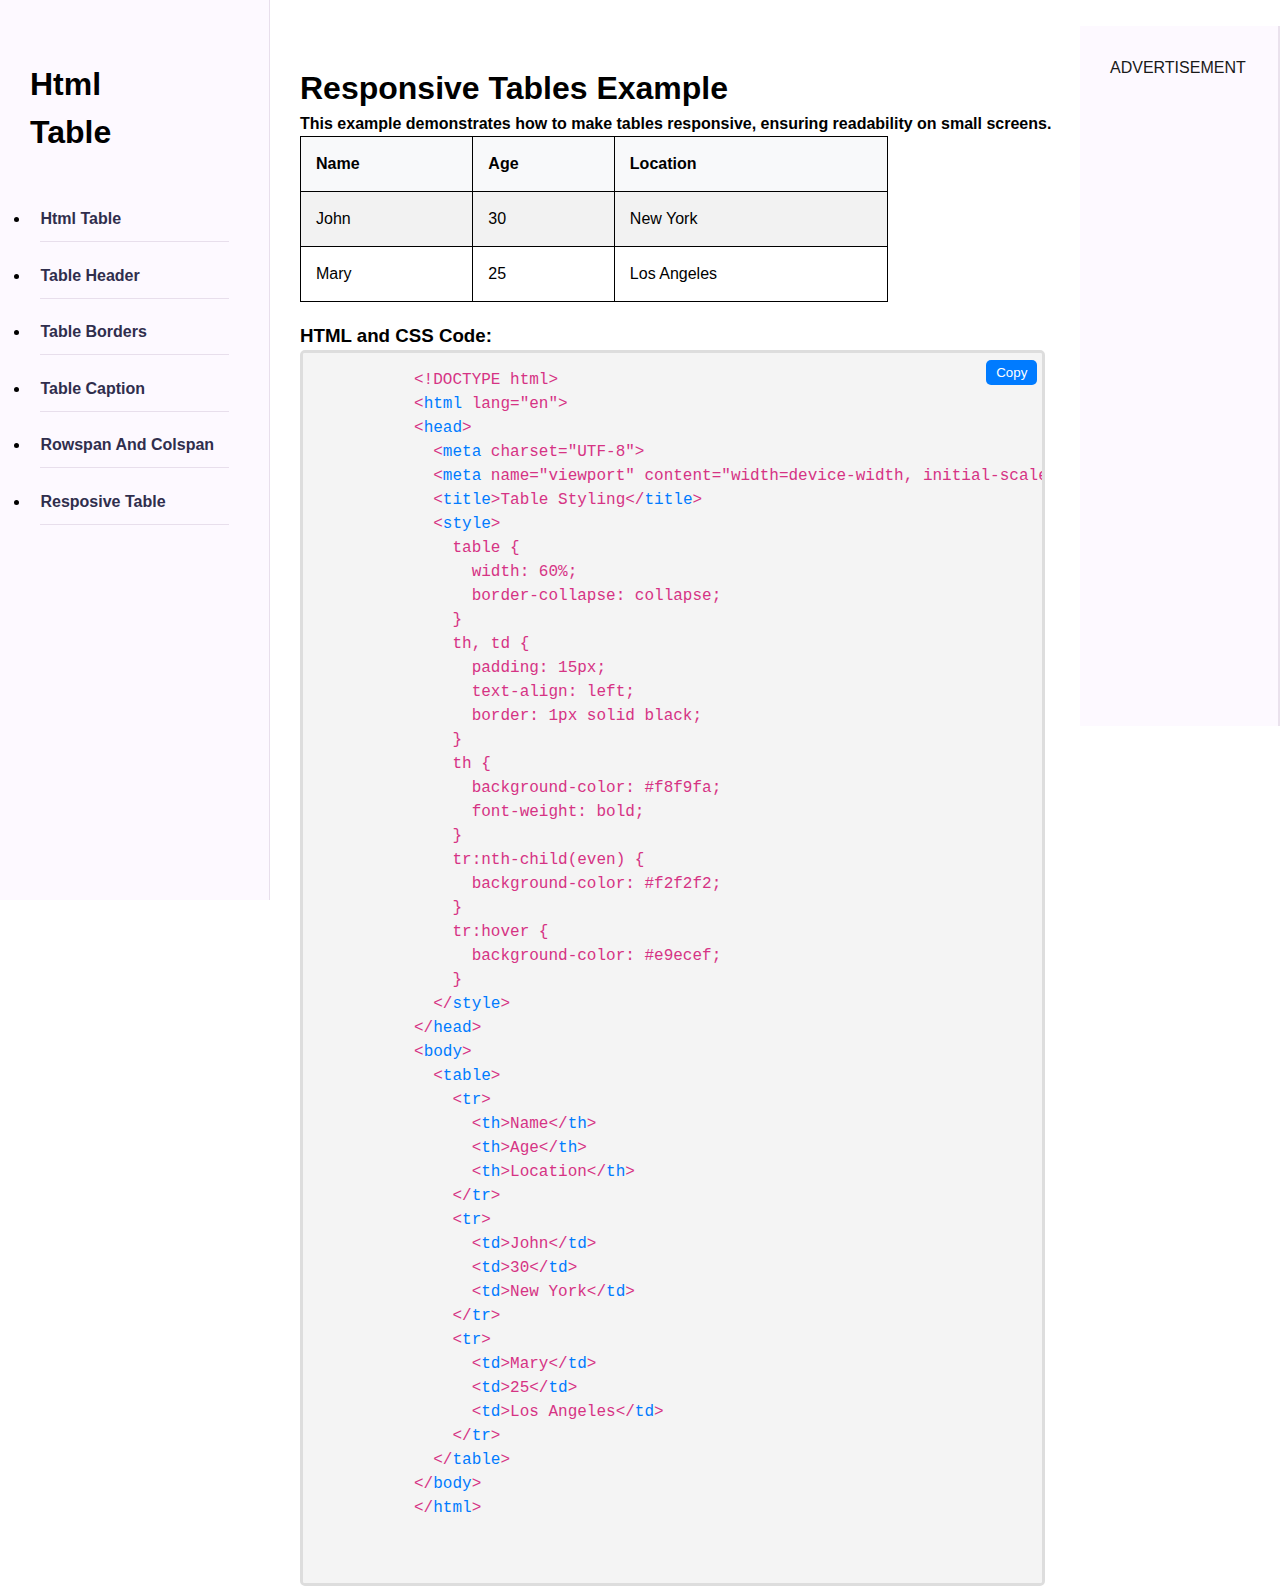
==== responsive table.html @ b32c870b "first commit" ====
<!DOCTYPE html>
<html lang="en">
  <head> 
    <title>HTML TABLE TUTORIAL</title>
    <meta charset="utf-8">
    <meta name="viewport" content="width=device-width, initial-scale=1">
    <link rel="stylesheet" href="main.css" type="text/css">
        <style>
        /* Copy Button Styling */
        .copyy-btn {
                    margin-left: 69%;
                    position: absolute;
                    top: 10px;   /* Top alignment */
                    left: 10px;  /* Left alignment */
                    padding: 5px 10px;
                    background-color: #007bff;
                    color: white;
                    border: none;
                    border-radius: 5px;
                    cursor: pointer;
                }

                .copyy-btn.copied {
                    margin-left: 67%;
                    background-color: #28a745;
                }
                .second table {
                    width: 60%;
                    border-collapse: collapse;
                    margin-bottom: 20px;
                }

                .second th, td {
                    padding: 15px;
                    text-align: left;
                    border: 1px solid black;
                }

                .second th {
                    background-color: #f8f9fa;
                    font-weight: bold;
                }

                .second tr:nth-child(even) {
                    background-color: #f2f2f2;
                }

                .second tr:hover {
                    background-color: #e9ecef;
                }

    </style>

  </head>
 
  <body>
  <div class="right-sidebar">ADVERTISEMENT</div>

<div class="aside">
  <div class="logo">
    <h1>Html</h1> 
    <h1>Table</h1>
  </div>
  
  
  <ul class="nav">
    <li><a href="index.html">Html Table</a></li>
    <li><a href="Table Header.html">Table Header</a></li>
    <li><a href="Table Borders.html">Table Borders</a></li>
    <li><a href="Table Caption.html">Table Caption</a></li>
    <li><a href="Rowspan and Colspan.html">Rowspan and Colspan</a></li>
    <li><a href="responsive table.html">Resposive Table</a></li>
 
  </ul>    
</div>

    <h1>Responsive Tables Example</h1>
    <h4>This example demonstrates how to make tables responsive, ensuring readability on small screens.</h4>

    <!-- Responsive Table -->
    <div class="second">
          <table>
            <tr>
              <th>Name</th>
              <th>Age</th>
              <th>Location</th>
            </tr>
            <tr>
              <td>John</td>
              <td>30</td>
              <td>New York</td>
            </tr>
            <tr>
              <td>Mary</td>
              <td>25</td>
              <td>Los Angeles</td>
            </tr>
          </table>
          </div>

          <!-- The code box -->
          <h3>HTML and CSS Code:</h3>
          <div style="position: relative;">
            <pre id="code-box">
          <code>&lt;!DOCTYPE html&gt;
          &lt;<span class="keyword">html</span> lang="en"&gt;
          &lt;<span class="keyword">head</span>&gt;
            &lt;<span class="keyword">meta</span> charset="UTF-8"&gt;
            &lt;<span class="keyword">meta</span> name="viewport" content="width=device-width, initial-scale=1.0"&gt;
            &lt;<span class="keyword">title</span>&gt;Table Styling&lt;/<span class="keyword">title</span>&gt;
            &lt;<span class="keyword">style</span>&gt;
              table {
                width: 60%;
                border-collapse: collapse;
              }
              th, td {
                padding: 15px;
                text-align: left;
                border: 1px solid black;
              }
              th {
                background-color: #f8f9fa;
                font-weight: bold;
              }
              tr:nth-child(even) {
                background-color: #f2f2f2;
              }
              tr:hover {
                background-color: #e9ecef;
              }
            &lt;/<span class="keyword">style</span>&gt;
          &lt;/<span class="keyword">head</span>&gt;
          &lt;<span class="keyword">body</span>&gt;
            &lt;<span class="keyword">table</span>&gt;
              &lt;<span class="keyword">tr</span>&gt;
                &lt;<span class="keyword">th</span>&gt;Name&lt;/<span class="keyword">th</span>&gt;
                &lt;<span class="keyword">th</span>&gt;Age&lt;/<span class="keyword">th</span>&gt;
                &lt;<span class="keyword">th</span>&gt;Location&lt;/<span class="keyword">th</span>&gt;
              &lt;/<span class="keyword">tr</span>&gt;
              &lt;<span class="keyword">tr</span>&gt;
                &lt;<span class="keyword">td</span>&gt;John&lt;/<span class="keyword">td</span>&gt;
                &lt;<span class="keyword">td</span>&gt;30&lt;/<span class="keyword">td</span>&gt;
                &lt;<span class="keyword">td</span>&gt;New York&lt;/<span class="keyword">td</span>&gt;
              &lt;/<span class="keyword">tr</span>&gt;
              &lt;<span class="keyword">tr</span>&gt;
                &lt;<span class="keyword">td</span>&gt;Mary&lt;/<span class="keyword">td</span>&gt;
                &lt;<span class="keyword">td</span>&gt;25&lt;/<span class="keyword">td</span>&gt;
                &lt;<span class="keyword">td</span>&gt;Los Angeles&lt;/<span class="keyword">td</span>&gt;
              &lt;/<span class="keyword">tr</span>&gt;
            &lt;/<span class="keyword">table</span>&gt;
          &lt;/<span class="keyword">body</span>&gt;
          &lt;/<span class="keyword">html</span>&gt;
          </code>
            </pre>

  <!-- Copy button -->
  <button class="copyy-btn" id="copyy-btn">Copy</button>
</div>

<script>
    // Copy to clipboard
    document.getElementById('copyy-btn').addEventListener('click', function() {
        const code = document.getElementById('code-box').innerText;
        const textarea = document.createElement('textarea');
        textarea.value = code;
        document.body.appendChild(textarea);
        textarea.select();
        document.execCommand('copy');
        document.body.removeChild(textarea);

        // Change button text
        this.textContent = 'Copied!';
        this.classList.add('copied');

        // Reset button text after 2 seconds
        setTimeout(() => {
            this.textContent = 'Copy';
            this.classList.remove('copied');
        }, 2000);
    });
</script>
  </body>
</html>
---- main.css ----
.right-sidebar{
    width: 200px;
    background-color:#fdf9ff ;
    position: fixed;
    height: 700px;
    right: 0;
    top: 10%;
    z-index: 25;
    overflow-y: auto;
    border-right:2px solid #e8dfec;
    padding: 30px;
    -webkit-transition: all 0.3s ease;
    transition: all 0.3s ease;
    opacity: 0.9;
    border-radius: 5px, 5px;
    margin-top: -5%;

}

.aside .nav li a:not(.active):hover{
    padding-left: 5px;
    color: red;
}

.aside .nav li a .fa{
    margin-right: 5px;
}

.aside .copyright-text{
font-size: 13px;
color: #7d7d7d;

}


body{
    margin-left: 300px;
    line-height: 1.5;
    font-size: 16px;
    font-family: 'Rubik', sans-serif;
    font-weight: 400;
    background-color: white;     
    margin-top: 5%;
}

*{
    margin: 0;
    padding: 0;
    outline: none;
    text-decoration: none;
    box-sizing: border-box;
}

.aside{
    width: 270px;
    background-color:#fdf9ff ;
    position: fixed;
    height: 100%;
    left: 0;
    top: 0;
    z-index: 10;
    overflow-y: auto;
    border-right:1px solid #e8dfec;
    padding: 30px;
    -webkit-transition: all 0.3s ease;
    transition: all 0.3s ease;
       
}



.aside .nav li a{
    font-size: 16px;
    font-weight: 600;
    color: #302e4d;
    text-decoration: none;
    line-height: 45px;
    display: block;
    border-bottom :1px solid #e8dfec;
    -webkit-transition: all 0.3s ease;
    transition: all 0.3s ease;
    text-transform: capitalize;
    margin: 5%;
}


.aside .logo{
    padding: 30px 0;
}
 
 
.aside .nav-toggle span{
    height: 2px;
    width: 18px;
    display: inline-block;
    position: relative;
}
.aside .nav-toggle.open span{
    background-color: transparent;
}

.aside .nav-toggle span::before{
    content: "";
    height: 2px;
    width: 18px;
    position:absolute;
    top: -6px;
    left: 0;
}
 
.highlight {
    color: #fdf9ff;
    background-color: black;  
    padding: 2px 5px;
    border-radius: 3px;
}
/* ends here */
pre {
    width: 76%;
    background-color: #f4f4f4;
    padding: 15px;
    border-radius: 5px;
    border: 3px solid #ddd;
    overflow-x: auto;
    position: relative;
}

code {
    font-family: Consolas, monospace;
    color: #d63384; /* Tag color */
}

.keyword {
    color: #007bff; /* Keyword color */
}

/* Copy Button Styling */
.copy-btn {
    margin-left: 69%;
    position: absolute;
    top: 10px;   /* Top alignment */
    left: 10px;  /* Left alignment */
    padding: 5px 10px;
    background-color: #007bff;
    color: white;
    border: none;
    border-radius: 5px;
    cursor: pointer;
}

.copy-btn.copied {
    margin-left: 67%;
    background-color: #28a745;
}
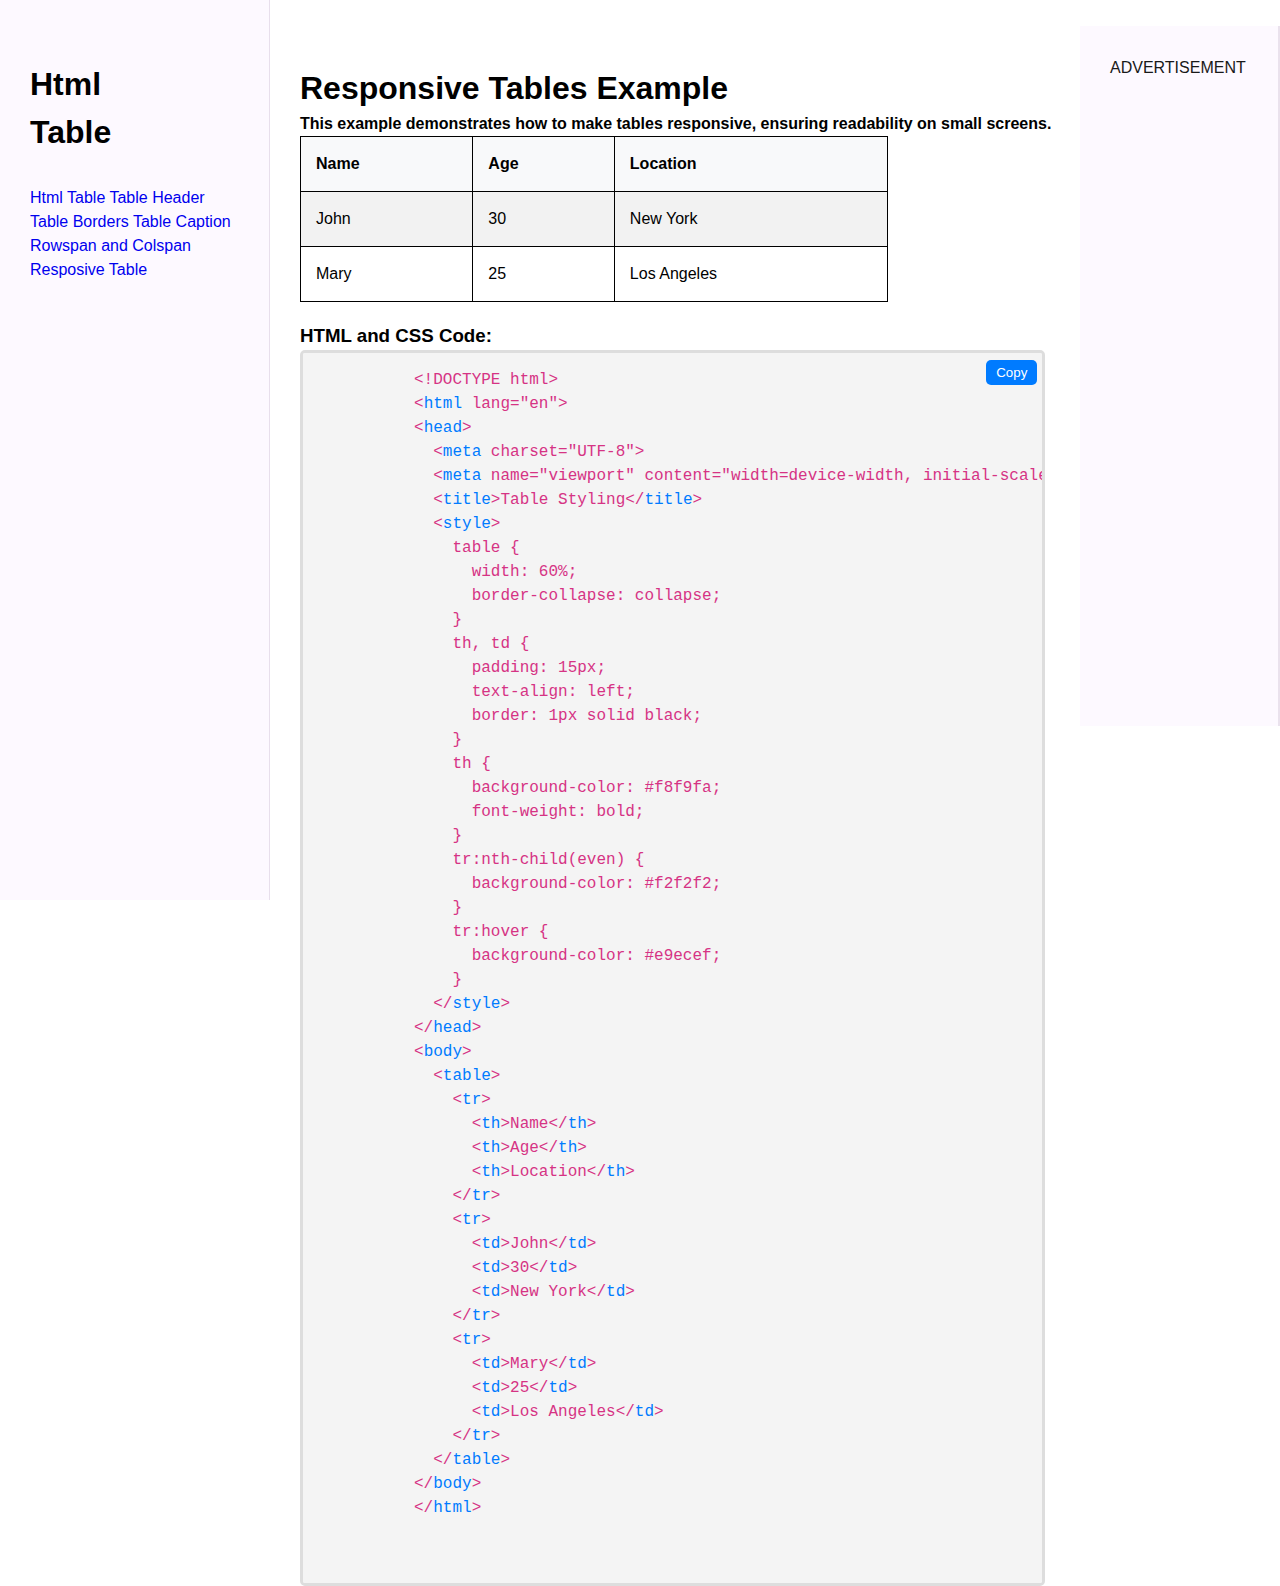
==== commit 7dc3dbe6: "add" ====
--- a/responsive table.html
+++ b/responsive table.html
@@ -64,12 +64,12 @@
   
   
   <ul class="nav">
-    <li><a href="index.html">Html Table</a></li>
-    <li><a href="Table Header.html">Table Header</a></li>
-    <li><a href="Table Borders.html">Table Borders</a></li>
-    <li><a href="Table Caption.html">Table Caption</a></li>
-    <li><a href="Rowspan and Colspan.html">Rowspan and Colspan</a></li>
-    <li><a href="responsive table.html">Resposive Table</a></li>
+  <a href="index.html">Html Table</a>
+        <a href="Table Header.html">Table Header</a>
+        <a href="Table Borders.html">Table Borders</a>
+        <a href="Table Caption.html">Table Caption</a> 
+        <a href="Rowspan and Colspan.html">Rowspan and Colspan</a>
+        <a href="responsive table.html">Resposive Table</a>
  
   </ul>    
 </div>
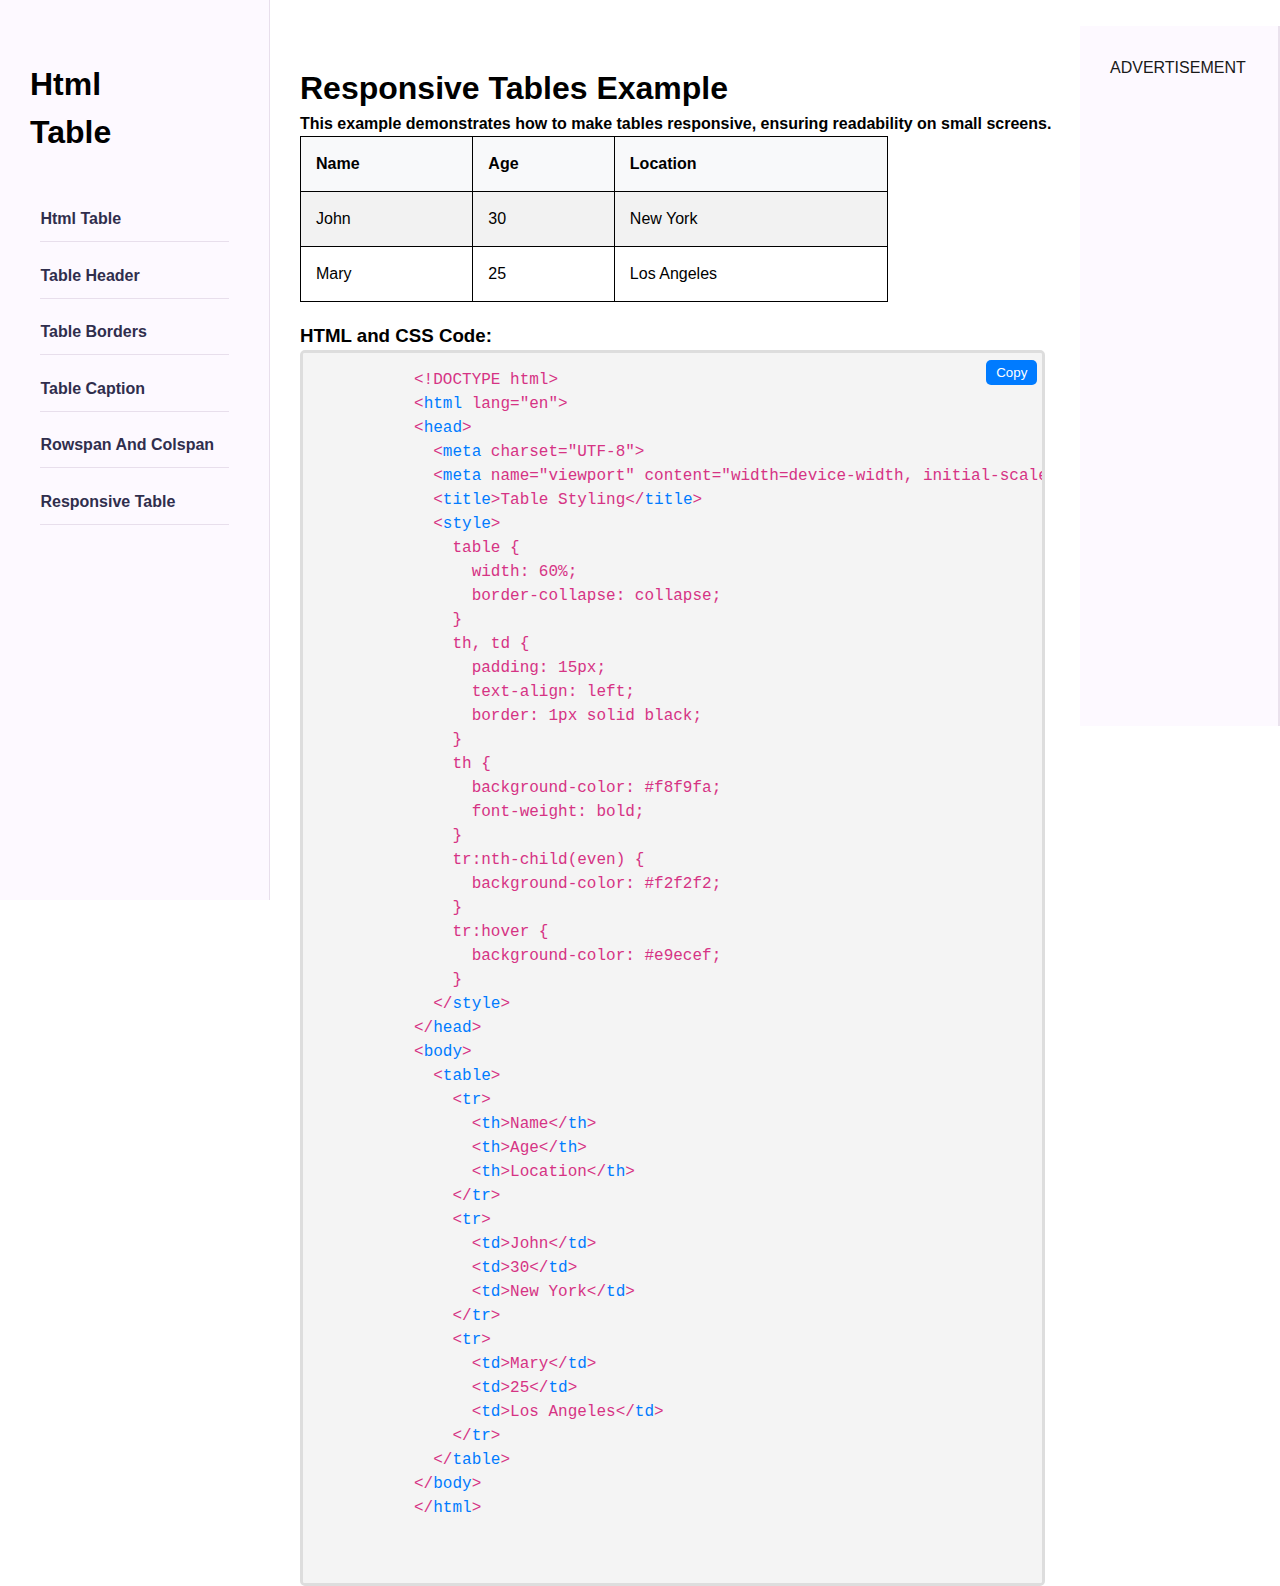
==== commit 9b195574: "add" ====
--- a/responsive table.html
+++ b/responsive table.html
@@ -64,12 +64,12 @@
   
   
   <ul class="nav">
-  <a href="index.html">Html Table</a>
-        <a href="Table Header.html">Table Header</a>
-        <a href="Table Borders.html">Table Borders</a>
-        <a href="Table Caption.html">Table Caption</a> 
-        <a href="Rowspan and Colspan.html">Rowspan and Colspan</a>
-        <a href="responsive table.html">Resposive Table</a>
+    <a href="index.html">Html Table</a></li>
+    <a href="Table Header.html">Table Header</a></li>
+    <a href="Table Borders.html">Table Borders</a></li>
+    <a href="Table Caption.html">Table Caption</a></li>
+    <a href="Rowspan and Colspan.html">Rowspan and Colspan</a></li>
+    <a href="responsive table.html">Responsive Table</a></li>
  
   </ul>    
 </div>
--- a/main.css
+++ b/main.css
@@ -69,7 +69,7 @@
 
 
 
-.aside .nav li a{
+.aside .nav a{
     font-size: 16px;
     font-weight: 600;
     color: #302e4d;
@@ -153,3 +153,4 @@
     background-color: #28a745;
 }
 
+ 